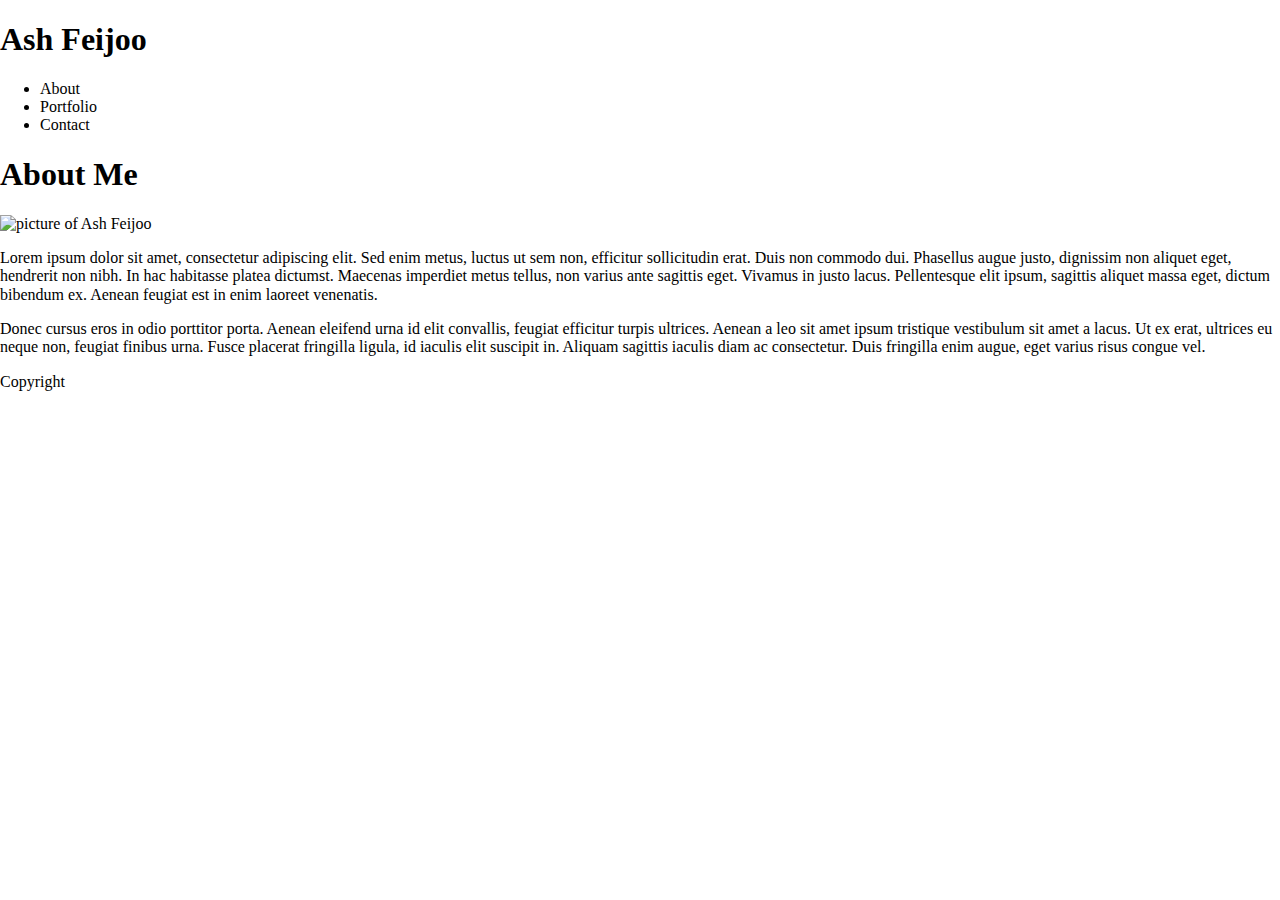
==== index.html @ ff3102c3 "Added base files" ====
<!DOCTYPE html>
<html lang="en">
<head>
  <meta charset="UTF-8">
  <meta name="viewport" content="width=device-width, initial-scale=1.0">
  <meta http-equiv="X-UA-Compatible" content="ie=edge">
  <title>Ash Feijoo</title>
  <link rel="stylesheet" href="assets/css/style.css">
  <link rel="stylesheet" href="assets/css/normalize.css">
</head>
<body>
<header>
  <h1 class="name">Ash Feijoo</h1>
  <ul class="nav">
    <li><a>About</a></li>
    <li><a>Portfolio</a></li>
    <li><a>Contact</a></li>
  </ul>
</header>
  <div Class="Main-content">
    <h1>About Me</h1>
    <img src="http://lorempixel.com/output/cats-q-c-250-150-1.jpg" alt="picture of Ash Feijoo">
      <p>Lorem ipsum dolor sit amet, consectetur adipiscing elit. Sed enim metus, luctus ut sem non, efficitur sollicitudin erat. Duis non commodo dui. Phasellus augue justo, dignissim non aliquet eget, hendrerit non nibh. In hac habitasse platea dictumst. Maecenas imperdiet metus tellus, non varius ante sagittis eget. Vivamus in justo lacus. Pellentesque elit ipsum, sagittis aliquet massa eget, dictum bibendum ex. Aenean feugiat est in enim laoreet venenatis.</p>

      <p>Donec cursus eros in odio porttitor porta. Aenean eleifend urna id elit convallis, feugiat efficitur turpis ultrices. Aenean a leo sit amet ipsum tristique vestibulum sit amet a lacus. Ut ex erat, ultrices eu neque non, feugiat finibus urna. Fusce placerat fringilla ligula, id iaculis elit suscipit in. Aliquam sagittis iaculis diam ac consectetur. Duis fringilla enim augue, eget varius risus congue vel.</p>

  </div>
<footer class="footer">Copyright</footer>
</body>
</html>
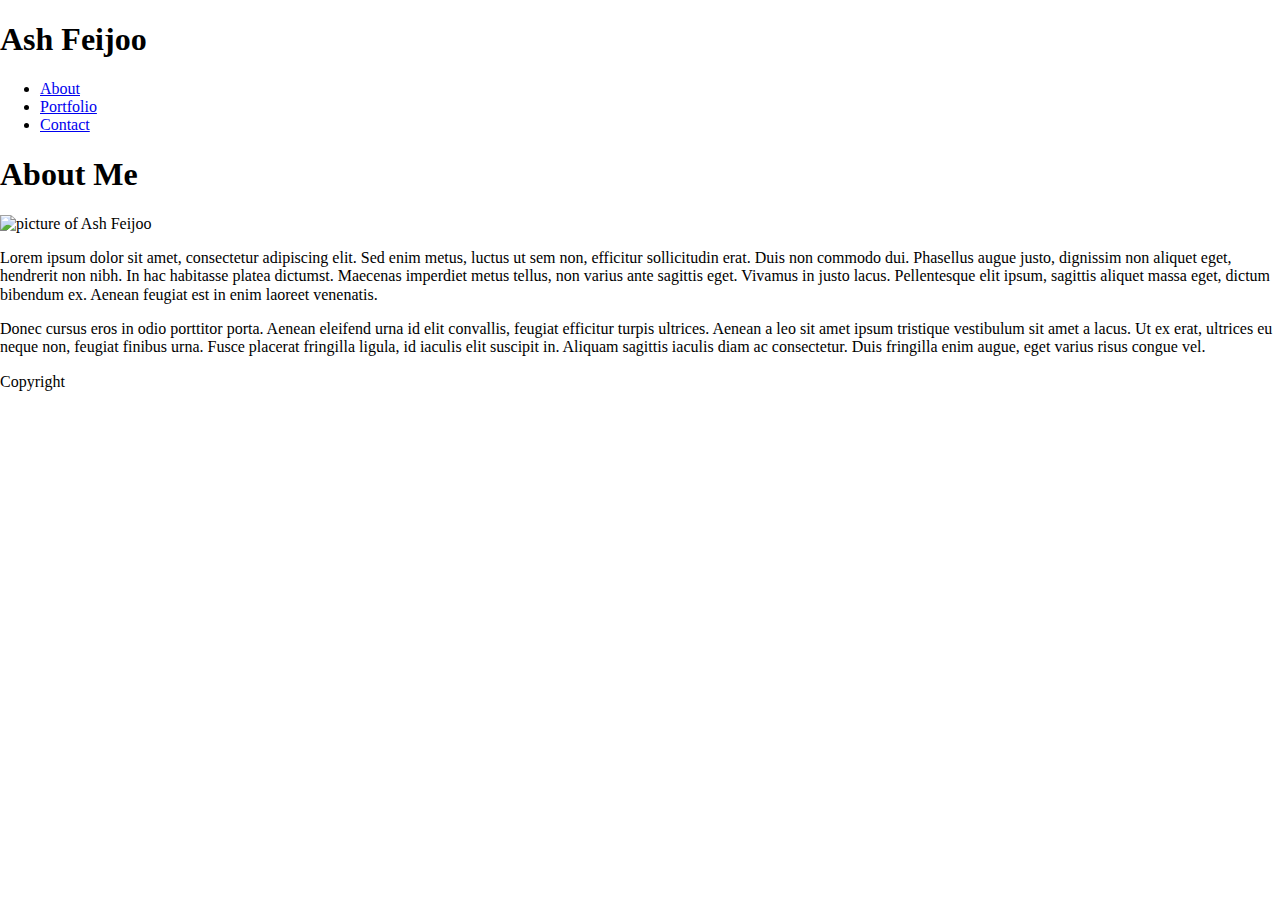
==== commit 093af4d5: "I forgot to do this but I made massive changes to everything" ====
--- a/index.html
+++ b/index.html
@@ -9,23 +9,32 @@
   <link rel="stylesheet" href="assets/css/normalize.css">
 </head>
 <body>
+
 <header>
-  <h1 class="name">Ash Feijoo</h1>
-  <ul class="nav">
-    <li><a>About</a></li>
-    <li><a>Portfolio</a></li>
-    <li><a>Contact</a></li>
-  </ul>
-</header>
+  <div class="main-header">
+    <h1 class="name">Ash Feijoo</h1>
+    <ul class="nav">
+      <li><a href="index.html">About</a></li>
+      <li><a href="portfolio.html" target="_blank">Portfolio</a></li>
+      <li><a href="contact.html" target="_blank">Contact</a></li>
+    </ul>
+  </div>
+  </header>
+<div class="wrapper">
   <div Class="Main-content">
-    <h1>About Me</h1>
-    <img src="http://lorempixel.com/output/cats-q-c-250-150-1.jpg" alt="picture of Ash Feijoo">
+    <h1 class="head-one">About Me</h1>
+    <img class="main-image"src="http://lorempixel.com/output/cats-q-c-250-150-1.jpg" alt="picture of Ash Feijoo">
+   <div class="second">
       <p>Lorem ipsum dolor sit amet, consectetur adipiscing elit. Sed enim metus, luctus ut sem non, efficitur sollicitudin erat. Duis non commodo dui. Phasellus augue justo, dignissim non aliquet eget, hendrerit non nibh. In hac habitasse platea dictumst. Maecenas imperdiet metus tellus, non varius ante sagittis eget. Vivamus in justo lacus. Pellentesque elit ipsum, sagittis aliquet massa eget, dictum bibendum ex. Aenean feugiat est in enim laoreet venenatis.</p>
 
       <p>Donec cursus eros in odio porttitor porta. Aenean eleifend urna id elit convallis, feugiat efficitur turpis ultrices. Aenean a leo sit amet ipsum tristique vestibulum sit amet a lacus. Ut ex erat, ultrices eu neque non, feugiat finibus urna. Fusce placerat fringilla ligula, id iaculis elit suscipit in. Aliquam sagittis iaculis diam ac consectetur. Duis fringilla enim augue, eget varius risus congue vel.</p>
+    </div> 
+  </div>
 
-  </div>
-<footer class="footer">Copyright</footer>
+
+</div>
+<footer class="footer"><p class="foot">Copyright</p></footer>
+
 </body>
 </html>
 
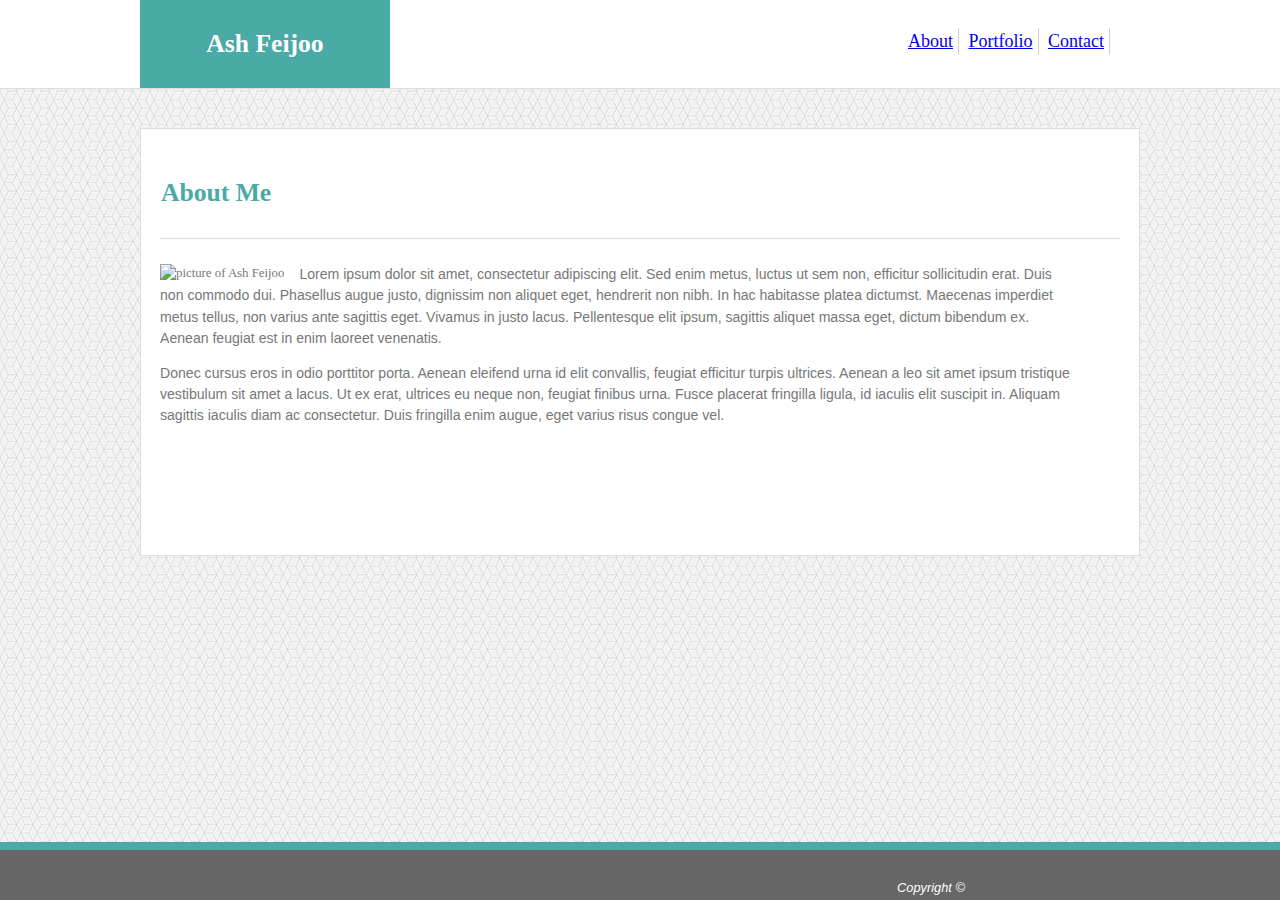
==== commit 8a5e021b: "Fixed portfolio page" ====
--- a/index.html
+++ b/index.html
@@ -20,7 +20,7 @@
     </ul>
   </div>
   </header>
-<div class="wrapper">
+
   <div Class="Main-content">
     <h1 class="head-one">About Me</h1>
     <img class="main-image"src="http://lorempixel.com/output/cats-q-c-250-150-1.jpg" alt="picture of Ash Feijoo">
@@ -28,12 +28,12 @@
       <p>Lorem ipsum dolor sit amet, consectetur adipiscing elit. Sed enim metus, luctus ut sem non, efficitur sollicitudin erat. Duis non commodo dui. Phasellus augue justo, dignissim non aliquet eget, hendrerit non nibh. In hac habitasse platea dictumst. Maecenas imperdiet metus tellus, non varius ante sagittis eget. Vivamus in justo lacus. Pellentesque elit ipsum, sagittis aliquet massa eget, dictum bibendum ex. Aenean feugiat est in enim laoreet venenatis.</p>
 
       <p>Donec cursus eros in odio porttitor porta. Aenean eleifend urna id elit convallis, feugiat efficitur turpis ultrices. Aenean a leo sit amet ipsum tristique vestibulum sit amet a lacus. Ut ex erat, ultrices eu neque non, feugiat finibus urna. Fusce placerat fringilla ligula, id iaculis elit suscipit in. Aliquam sagittis iaculis diam ac consectetur. Duis fringilla enim augue, eget varius risus congue vel.</p>
-    </div> 
+
   </div>
 
 
 </div>
-<footer class="footer"><p class="foot">Copyright</p></footer>
+<footer class="footer"><p class="foot"><em>Copyright ©</em></p></footer>
 
 </body>
 </html>
--- a/assets/css/style.css
+++ b/assets/css/style.css
@@ -0,0 +1,143 @@
+/* Main TAGS */
+
+body{
+    line-height: 1.5;
+    font-size: .8em;
+    color: #777777;
+    background-image: url("../images/qbkls.png");
+    background-repeat: repeat;
+    margin: 0 auto;
+}
+header {
+    background-color: white;
+    margin: 0 auto;
+    border-bottom: #dddddd 1px solid;
+    width: 100%;
+    position: fixed;
+    top: 0;
+    z-index:1;
+    displaY: block;
+}
+
+h1,{
+    font-family: 'Georgia', Times, Times New Roman, serif;
+    color: white;
+
+}
+p{
+    font-family: 'Arial', 'Helvetica Neue', 'Helvetica, sans-serif';
+}
+
+li{
+    border-right: #cfcfcf solid 1px;
+    padding-left: 5px;
+    padding-right:  5px;
+}
+
+/* link tags */
+
+a:visited{
+    color: lightskyblue;
+}
+
+a:hover{
+    color: lightcyan;
+}
+
+/* Class Tags */
+/* .wrapper {
+    margin: 0 auto;
+    text-align: center;
+    width: 100%;
+    width: 960px;
+    margin-top: 2em;
+    box-sizing: border-box;
+} */
+.name{
+    color: #ffffff;
+    background-color: #4aaaa5;
+    display: inline-block;
+    padding: 25px;
+    margin-bottom: 0;
+    text-align: center;
+    margin-top: 0;
+    width: 200px;
+    margin-left: -20px;
+}
+
+.head-one{
+    text-align: left;
+    color: #4aaaa5;
+    padding: 1em 1px;
+    border-bottom:#dddddd 1px solid;
+    margin: 0 0 1em 0;
+}
+
+.Main-content {
+    border: #dddddd 1px solid;
+    margin-bottom: 40%;
+    padding: 1.5em;
+    background-color: #ffffff;
+    margin: 10em auto;
+    /* height: auto; */
+    /* margin: 0 auto; */
+    width: 960px;
+    display: block;
+}
+
+.main-header{
+    width: 960px;
+    margin: 0 auto;
+}
+
+.nav{
+    display: inline-block;
+    list-style: none;
+    float: right;
+    font-size: 18px;
+    padding: 10px;
+    text-align: center;
+}
+
+.nav > li {
+        margin: 0;
+        display: inline-flex;
+        height:  100%;
+
+}
+
+.footer{
+    border-top: #4aaaa5 8px solid;
+    background-color: #666666;
+    color: #ffffff;
+    position: fixed;
+    left: 0;
+    bottom: 0;
+    width: 100%;
+    padding: 25px;
+    text-align:center;
+
+}
+.foot{
+    display: block;
+    /* text-align: center; */
+    position: absolute;
+    bottom: 5%;
+    margin: 0 auto;
+    right: 0;
+    left: 40%;
+}
+
+.main-image {float: left;padding-right: 15px;}
+
+.second{
+    font-size: 1.1em;
+    padding-right: 5%;
+    text-align: left;
+    padding: 0 5% 10% 0;
+}
+
+/* Contact form */
+.contact-form{
+    
+}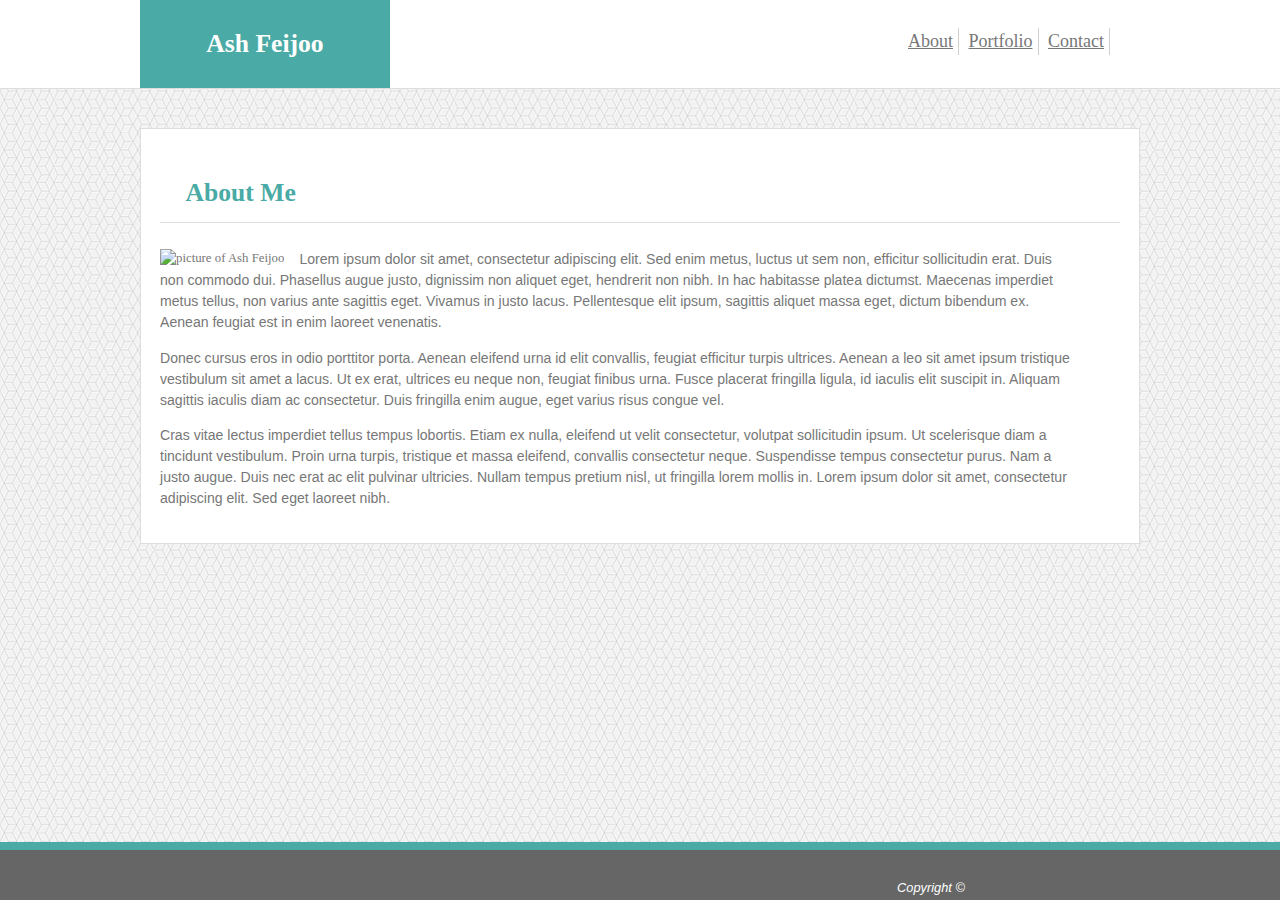
==== commit 53e20cdc: "added third paragrpah to index" ====
--- a/index.html
+++ b/index.html
@@ -29,6 +29,10 @@
 
       <p>Donec cursus eros in odio porttitor porta. Aenean eleifend urna id elit convallis, feugiat efficitur turpis ultrices. Aenean a leo sit amet ipsum tristique vestibulum sit amet a lacus. Ut ex erat, ultrices eu neque non, feugiat finibus urna. Fusce placerat fringilla ligula, id iaculis elit suscipit in. Aliquam sagittis iaculis diam ac consectetur. Duis fringilla enim augue, eget varius risus congue vel.</p>
 
+      <p>
+        Cras vitae lectus imperdiet tellus tempus lobortis. Etiam ex nulla, eleifend ut velit consectetur, volutpat sollicitudin ipsum. Ut scelerisque diam a tincidunt vestibulum. Proin urna turpis, tristique et massa eleifend, convallis consectetur neque. Suspendisse tempus consectetur purus. Nam a justo augue. Duis nec erat ac elit pulvinar ultricies. Nullam tempus pretium nisl, ut fringilla lorem mollis in. Lorem ipsum dolor sit amet, consectetur adipiscing elit. Sed eget laoreet nibh.
+      </p>
+
   </div>
 
 
--- a/assets/css/style.css
+++ b/assets/css/style.css
@@ -36,23 +36,20 @@
 
 /* link tags */
 
-a:visited{
+/* a:visited{
     color: lightskyblue;
-}
+} */
 
 a:hover{
     color: lightcyan;
 }
 
+a{
+    color: #777777;
+}
+
 /* Class Tags */
-/* .wrapper {
-    margin: 0 auto;
-    text-align: center;
-    width: 100%;
-    width: 960px;
-    margin-top: 2em;
-    box-sizing: border-box;
-} */
+
 .name{
     color: #ffffff;
     background-color: #4aaaa5;
@@ -68,7 +65,7 @@
 .head-one{
     text-align: left;
     color: #4aaaa5;
-    padding: 1em 1px;
+    padding: 1em 1em .4em 1em;
     border-bottom:#dddddd 1px solid;
     margin: 0 0 1em 0;
 }
@@ -134,7 +131,7 @@
     font-size: 1.1em;
     padding-right: 5%;
     text-align: left;
-    padding: 0 5% 10% 0;
+    padding: 0 5% 0 0;
 }
 
 /* Contact form */
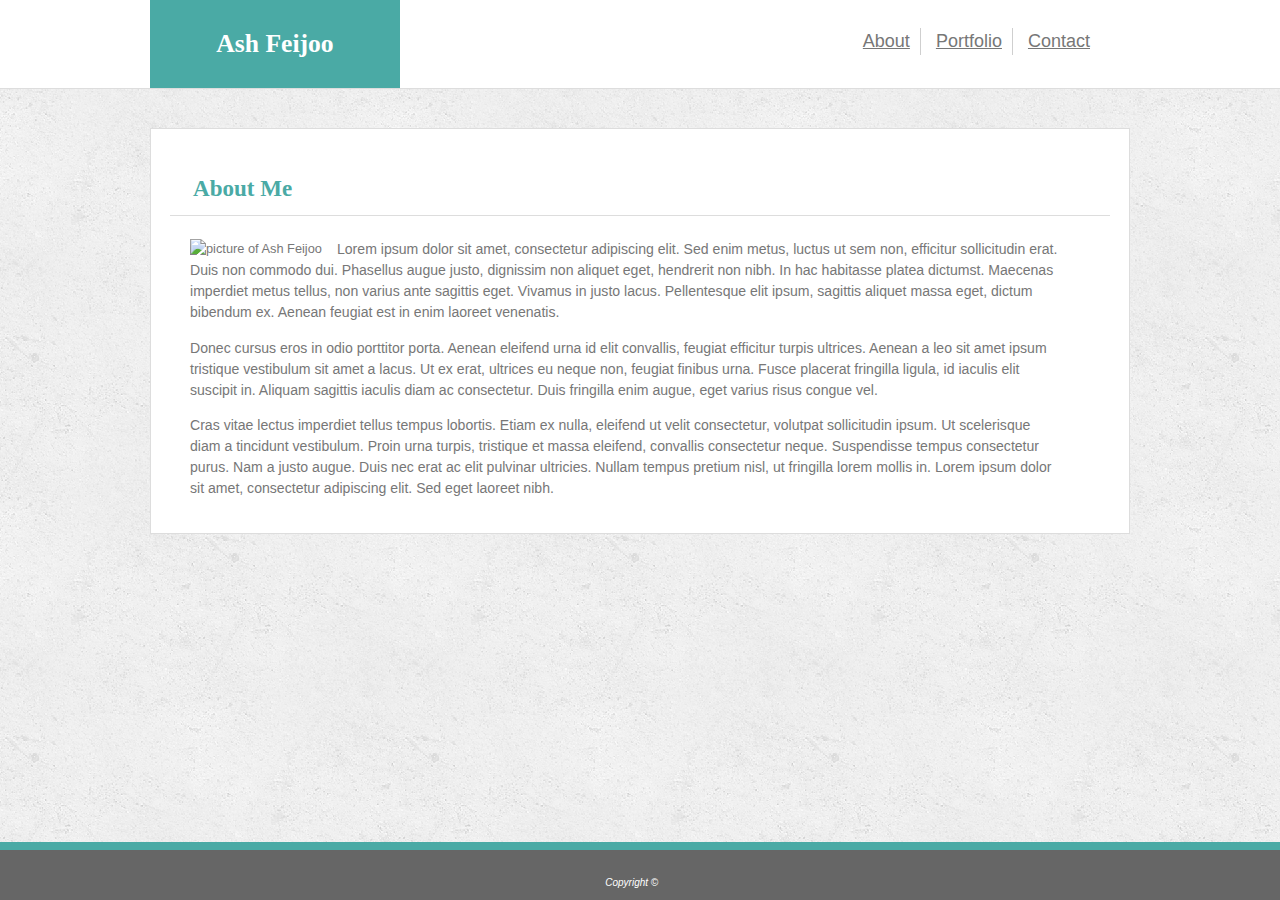
==== commit 7a245ef9: "added different backround" ====
--- a/index.html
+++ b/index.html
@@ -5,8 +5,10 @@
   <meta name="viewport" content="width=device-width, initial-scale=1.0">
   <meta http-equiv="X-UA-Compatible" content="ie=edge">
   <title>Ash Feijoo</title>
+  <link rel="stylesheet" href="assets/css/normalize.css">
   <link rel="stylesheet" href="assets/css/style.css">
-  <link rel="stylesheet" href="assets/css/normalize.css">
+  
+
 </head>
 <body>
 
@@ -22,7 +24,7 @@
   </header>
 
   <div Class="Main-content">
-    <h1 class="head-one">About Me</h1>
+    <h2 class="head-one">About Me</h2>
     <img class="main-image"src="http://lorempixel.com/output/cats-q-c-250-150-1.jpg" alt="picture of Ash Feijoo">
    <div class="second">
       <p>Lorem ipsum dolor sit amet, consectetur adipiscing elit. Sed enim metus, luctus ut sem non, efficitur sollicitudin erat. Duis non commodo dui. Phasellus augue justo, dignissim non aliquet eget, hendrerit non nibh. In hac habitasse platea dictumst. Maecenas imperdiet metus tellus, non varius ante sagittis eget. Vivamus in justo lacus. Pellentesque elit ipsum, sagittis aliquet massa eget, dictum bibendum ex. Aenean feugiat est in enim laoreet venenatis.</p>
--- a/assets/css/style.css
+++ b/assets/css/style.css
@@ -4,9 +4,10 @@
     line-height: 1.5;
     font-size: .8em;
     color: #777777;
-    background-image: url("../images/qbkls.png");
+    background-image: url("../images/concrete_seamless.png");
     background-repeat: repeat;
     margin: 0 auto;
+    font-family: 'Arial', 'Helvetica Neue', 'Helvetica, sans-serif';
 }
 header {
     background-color: white;
@@ -19,33 +20,48 @@
     displaY: block;
 }
 
-h1,{
+h1,
+h2,
+h3{
     font-family: 'Georgia', Times, Times New Roman, serif;
     color: white;
+}
 
+h2{
+    font-size:1.8em;
 }
-p{
-    font-family: 'Arial', 'Helvetica Neue', 'Helvetica, sans-serif';
-}
+
 
 li{
     border-right: #cfcfcf solid 1px;
-    padding-left: 5px;
-    padding-right:  5px;
+    padding-left: 10px;
+    padding-right: 10px;
 }
 
 /* link tags */
 
-/* a:visited{
-    color: lightskyblue;
-} */
+a:visited{
+    color: rgba(112, 216, 219, 0.774);
+}
 
 a:hover{
-    color: lightcyan;
+    color: rgb(105, 187, 187);
+    background-color:none;
+    border-radius: 5px;
 }
 
+li:last-child{
+    border-right:0;
+}
 a{
     color: #777777;
+}
+
+a:focus{
+
+}
+a:active{
+
 }
 
 /* Class Tags */
@@ -62,6 +78,15 @@
     margin-left: -20px;
 }
 
+.name:hover{
+    background: #bac3c4; /* Old browsers */
+    background: -moz-radial-gradient(center, ellipse cover, #bac3c4 0%, #4aaaa5 100%); /* FF3.6-15 */
+    background: -webkit-radial-gradient(center, ellipse cover, #bac3c4 0%,#4aaaa5 100%); /* Chrome10-25,Safari5.1-6 */
+    background: radial-gradient(ellipse at center, #bac3c4 0%,#4aaaa5 100%); /* W3C, IE10+, FF16+, Chrome26+, Opera12+, Safari7+ */
+    filter: progid:DXImageTransform.Microsoft.gradient( startColorstr='#bac3c4', endColorstr='#4aaaa5',GradientType=1 ); /* IE6-9 fallback on horizontal gradient */
+    Color format:     Comments
+}
+
 .head-one{
     text-align: left;
     color: #4aaaa5;
@@ -76,14 +101,12 @@
     padding: 1.5em;
     background-color: #ffffff;
     margin: 10em auto;
-    /* height: auto; */
-    /* margin: 0 auto; */
-    width: 960px;
+    width: 940px;
     display: block;
 }
 
 .main-header{
-    width: 960px;
+    width: 940px;
     margin: 0 auto;
 }
 
@@ -113,25 +136,24 @@
     width: 100%;
     padding: 25px;
     text-align:center;
-
+    font-size: 10px;
 }
 .foot{
     display: block;
-    /* text-align: center; */
     position: absolute;
-    bottom: 5%;
     margin: 0 auto;
-    right: 0;
-    left: 40%;
+    right: 50%;
+    left: 45%;
 }
 
-.main-image {float: left;padding-right: 15px;}
+.main-image {float: left;padding-right: 15px;margin-left: 20px;}
 
 .second{
     font-size: 1.1em;
     padding-right: 5%;
     text-align: left;
     padding: 0 5% 0 0;
+    margin-left: 20px;
 }
 
 /* Contact form */
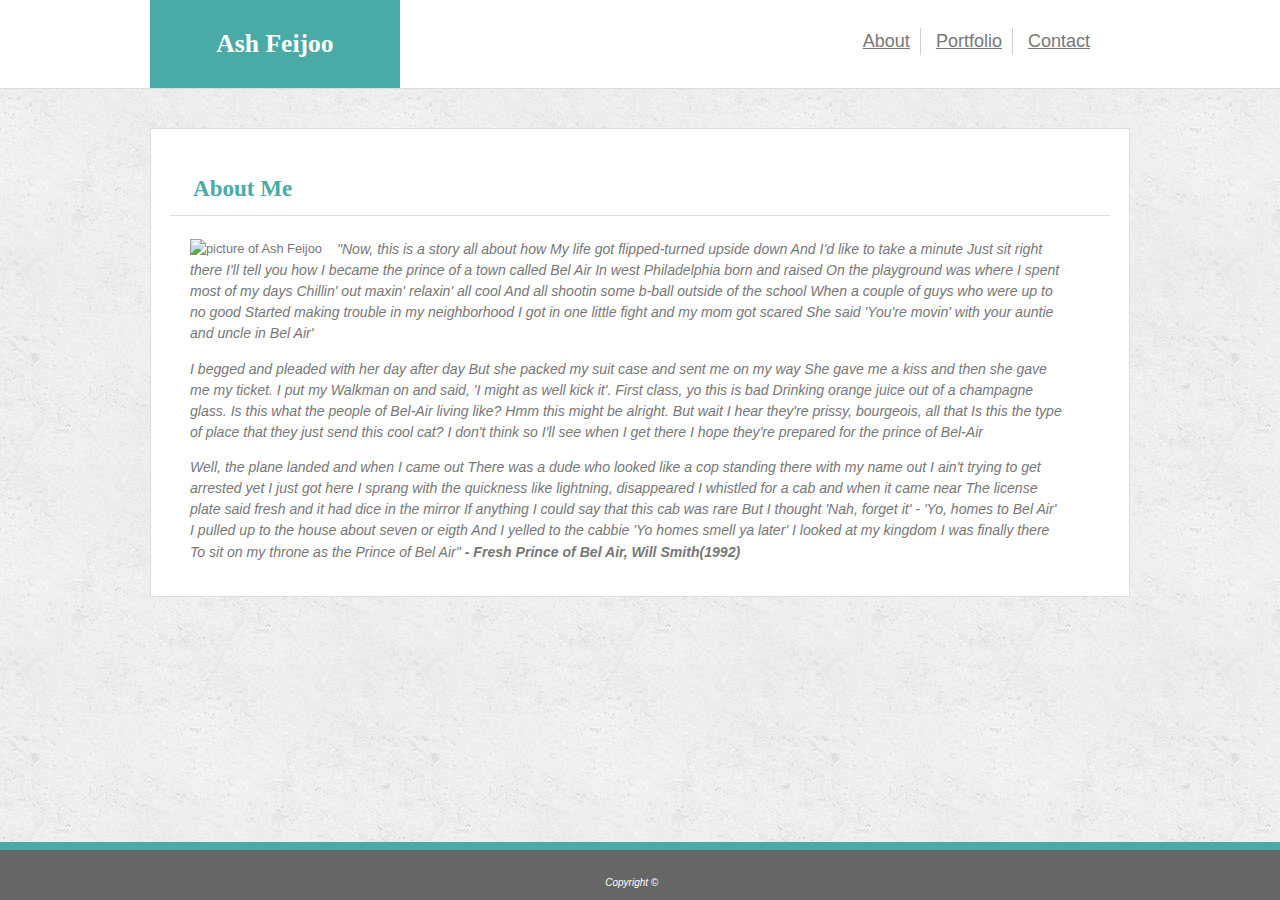
==== commit aaf84296: ""Edited Portfolio page further, made more small changes in CSS"" ====
--- a/index.html
+++ b/index.html
@@ -25,14 +25,56 @@
 
   <div Class="Main-content">
     <h2 class="head-one">About Me</h2>
-    <img class="main-image"src="http://lorempixel.com/output/cats-q-c-250-150-1.jpg" alt="picture of Ash Feijoo">
+    <img class="main-image" src="http://lorempixel.com/output/cats-q-c-250-150-1.jpg" alt="picture of Ash Feijoo">
    <div class="second">
-      <p>Lorem ipsum dolor sit amet, consectetur adipiscing elit. Sed enim metus, luctus ut sem non, efficitur sollicitudin erat. Duis non commodo dui. Phasellus augue justo, dignissim non aliquet eget, hendrerit non nibh. In hac habitasse platea dictumst. Maecenas imperdiet metus tellus, non varius ante sagittis eget. Vivamus in justo lacus. Pellentesque elit ipsum, sagittis aliquet massa eget, dictum bibendum ex. Aenean feugiat est in enim laoreet venenatis.</p>
+      <p><em>"Now, this is a story all about how
+          My life got flipped-turned upside down
+          And I'd like to take a minute
+          Just sit right there
+          I'll tell you how I became the prince of a town called Bel Air
+          
+          In west Philadelphia born and raised
+          On the playground was where I spent most of my days
+          Chillin' out maxin' relaxin' all cool
+          And all shootin some b-ball outside of the school
+          When a couple of guys who were up to no good
+          Started making trouble in my neighborhood
+          I got in one little fight and my mom got scared
+          She said 'You're movin' with your auntie and uncle in Bel Air'</p>
 
-      <p>Donec cursus eros in odio porttitor porta. Aenean eleifend urna id elit convallis, feugiat efficitur turpis ultrices. Aenean a leo sit amet ipsum tristique vestibulum sit amet a lacus. Ut ex erat, ultrices eu neque non, feugiat finibus urna. Fusce placerat fringilla ligula, id iaculis elit suscipit in. Aliquam sagittis iaculis diam ac consectetur. Duis fringilla enim augue, eget varius risus congue vel.</p>
+      <p>I begged and pleaded with her day after day
+          But she packed my suit case and sent me on my way
+          She gave me a kiss and then she gave me my ticket.
+          I put my Walkman on and said, 'I might as well kick it'.
+          
+          First class, yo this is bad
+          Drinking orange juice out of a champagne glass.
+          Is this what the people of Bel-Air living like?
+          Hmm this might be alright.
+          
+          But wait I hear they're prissy, bourgeois, all that
+          Is this the type of place that they just send this cool cat?
+          I don't think so
+          I'll see when I get there
+          I hope they're prepared for the prince of Bel-Air</p>
 
       <p>
-        Cras vitae lectus imperdiet tellus tempus lobortis. Etiam ex nulla, eleifend ut velit consectetur, volutpat sollicitudin ipsum. Ut scelerisque diam a tincidunt vestibulum. Proin urna turpis, tristique et massa eleifend, convallis consectetur neque. Suspendisse tempus consectetur purus. Nam a justo augue. Duis nec erat ac elit pulvinar ultricies. Nullam tempus pretium nisl, ut fringilla lorem mollis in. Lorem ipsum dolor sit amet, consectetur adipiscing elit. Sed eget laoreet nibh.
+          Well, the plane landed and when I came out
+          There was a dude who looked like a cop standing there with my name out
+          I ain't trying to get arrested yet
+          I just got here
+          I sprang with the quickness like lightning, disappeared
+          
+          I whistled for a cab and when it came near
+          The license plate said fresh and it had dice in the mirror
+          If anything I could say that this cab was rare
+          But I thought 'Nah, forget it' - 'Yo, homes to Bel Air'
+          
+          I pulled up to the house about seven or eigth
+          And I yelled to the cabbie 'Yo homes smell ya later'
+          I looked at my kingdom
+          I was finally there
+          To sit on my throne as the Prince of Bel Air" <strong>- Fresh Prince of Bel Air, Will Smith&#40;1992&#41;</strong></em>
       </p>
 
   </div>
--- a/assets/css/style.css
+++ b/assets/css/style.css
@@ -146,7 +146,12 @@
     left: 45%;
 }
 
-.main-image {float: left;padding-right: 15px;margin-left: 20px;}
+.main-image {
+    float: left;
+    padding-right: 15px;
+    margin-left: 20px;
+
+}
 
 .second{
     font-size: 1.1em;
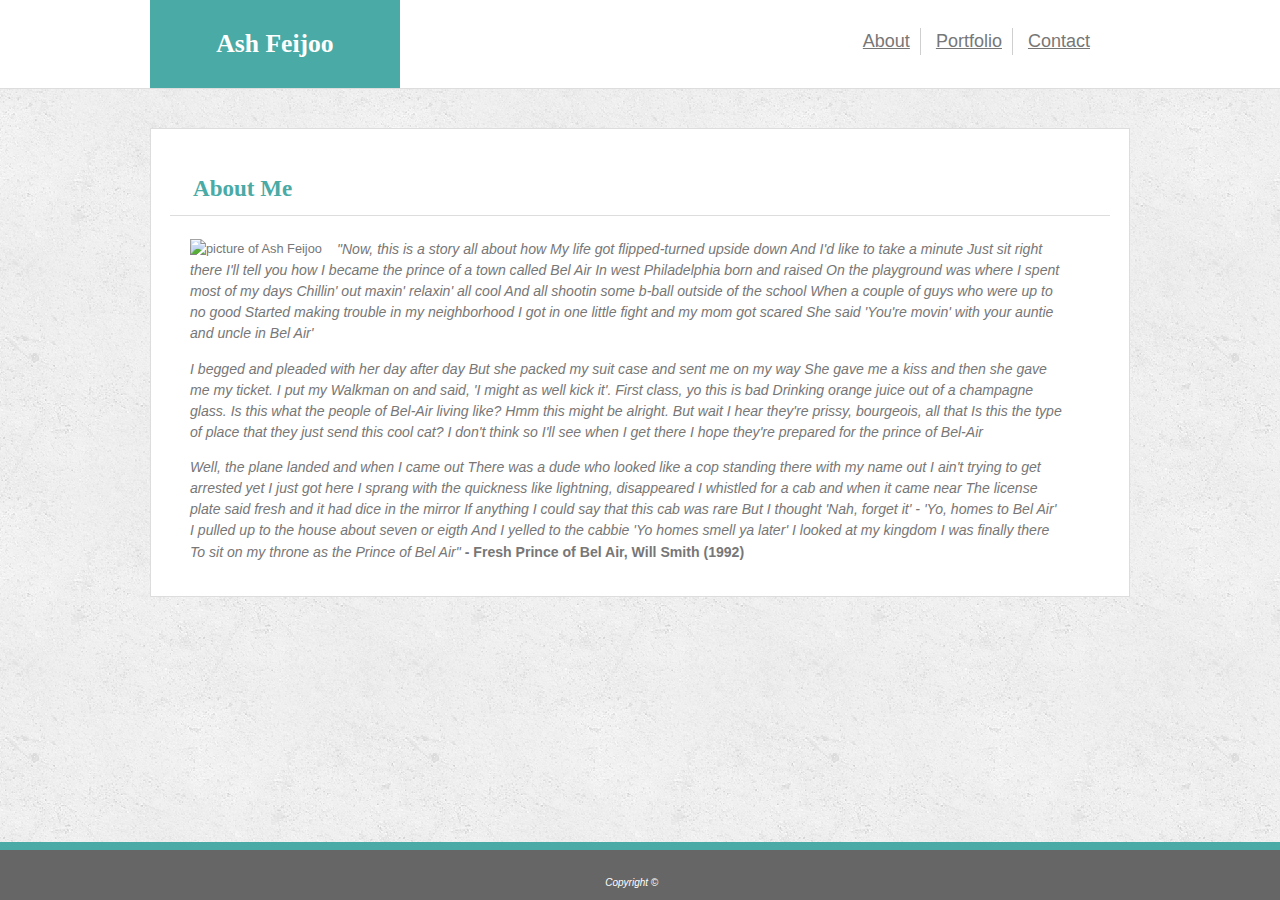
==== commit c0839d33: "Finishing touches" ====
--- a/index.html
+++ b/index.html
@@ -1,5 +1,6 @@
 <!DOCTYPE html>
 <html lang="en">
+
 <head>
   <meta charset="UTF-8">
   <meta name="viewport" content="width=device-width, initial-scale=1.0">
@@ -7,32 +8,33 @@
   <title>Ash Feijoo</title>
   <link rel="stylesheet" href="assets/css/normalize.css">
   <link rel="stylesheet" href="assets/css/style.css">
-  
+
 
 </head>
+
 <body>
 
-<header>
-  <div class="main-header">
-    <h1 class="name">Ash Feijoo</h1>
-    <ul class="nav">
-      <li><a href="index.html">About</a></li>
-      <li><a href="portfolio.html" target="_blank">Portfolio</a></li>
-      <li><a href="contact.html" target="_blank">Contact</a></li>
-    </ul>
-  </div>
+  <header>
+    <div class="main-header">
+      <h1 class="name">Ash Feijoo</h1>
+      <ul class="nav">
+        <li><a href="index.html">About</a></li>
+        <li><a href="portfolio.html" target="_blank">Portfolio</a></li>
+        <li><a href="contact.html" target="_blank">Contact</a></li>
+      </ul>
+    </div>
   </header>
 
   <div Class="Main-content">
     <h2 class="head-one">About Me</h2>
     <img class="main-image" src="http://lorempixel.com/output/cats-q-c-250-150-1.jpg" alt="picture of Ash Feijoo">
-   <div class="second">
+    <div class="second">
       <p><em>"Now, this is a story all about how
           My life got flipped-turned upside down
           And I'd like to take a minute
           Just sit right there
           I'll tell you how I became the prince of a town called Bel Air
-          
+
           In west Philadelphia born and raised
           On the playground was where I spent most of my days
           Chillin' out maxin' relaxin' all cool
@@ -43,46 +45,49 @@
           She said 'You're movin' with your auntie and uncle in Bel Air'</p>
 
       <p>I begged and pleaded with her day after day
-          But she packed my suit case and sent me on my way
-          She gave me a kiss and then she gave me my ticket.
-          I put my Walkman on and said, 'I might as well kick it'.
-          
-          First class, yo this is bad
-          Drinking orange juice out of a champagne glass.
-          Is this what the people of Bel-Air living like?
-          Hmm this might be alright.
-          
-          But wait I hear they're prissy, bourgeois, all that
-          Is this the type of place that they just send this cool cat?
-          I don't think so
-          I'll see when I get there
-          I hope they're prepared for the prince of Bel-Air</p>
+        But she packed my suit case and sent me on my way
+        She gave me a kiss and then she gave me my ticket.
+        I put my Walkman on and said, 'I might as well kick it'.
+
+        First class, yo this is bad
+        Drinking orange juice out of a champagne glass.
+        Is this what the people of Bel-Air living like?
+        Hmm this might be alright.
+
+        But wait I hear they're prissy, bourgeois, all that
+        Is this the type of place that they just send this cool cat?
+        I don't think so
+        I'll see when I get there
+        I hope they're prepared for the prince of Bel-Air</p>
 
       <p>
-          Well, the plane landed and when I came out
-          There was a dude who looked like a cop standing there with my name out
-          I ain't trying to get arrested yet
-          I just got here
-          I sprang with the quickness like lightning, disappeared
-          
-          I whistled for a cab and when it came near
-          The license plate said fresh and it had dice in the mirror
-          If anything I could say that this cab was rare
-          But I thought 'Nah, forget it' - 'Yo, homes to Bel Air'
-          
-          I pulled up to the house about seven or eigth
-          And I yelled to the cabbie 'Yo homes smell ya later'
-          I looked at my kingdom
-          I was finally there
-          To sit on my throne as the Prince of Bel Air" <strong>- Fresh Prince of Bel Air, Will Smith&#40;1992&#41;</strong></em>
+        Well, the plane landed and when I came out
+        There was a dude who looked like a cop standing there with my name out
+        I ain't trying to get arrested yet
+        I just got here
+        I sprang with the quickness like lightning, disappeared
+
+        I whistled for a cab and when it came near
+        The license plate said fresh and it had dice in the mirror
+        If anything I could say that this cab was rare
+        But I thought 'Nah, forget it' - 'Yo, homes to Bel Air'
+
+        I pulled up to the house about seven or eigth
+        And I yelled to the cabbie 'Yo homes smell ya later'
+        I looked at my kingdom
+        I was finally there
+        To sit on my throne as the Prince of Bel Air"</em> <strong>- Fresh Prince of Bel Air, Will
+          Smith &#40;1992&#41;</strong>
       </p>
 
-  </div>
+    </div>
 
 
-</div>
-<footer class="footer"><p class="foot"><em>Copyright ©</em></p></footer>
+  </div>
+  <footer class="footer">
+    <p class="foot"><em>Copyright ©</em></p>
+  </footer>
 
 </body>
-</html>
 
+</html>--- a/assets/css/style.css
+++ b/assets/css/style.css
@@ -1,167 +1,180 @@
 /* Main TAGS */
 
-body{
-    line-height: 1.5;
-    font-size: .8em;
-    color: #777777;
-    background-image: url("../images/concrete_seamless.png");
-    background-repeat: repeat;
-    margin: 0 auto;
-    font-family: 'Arial', 'Helvetica Neue', 'Helvetica, sans-serif';
+body {
+  line-height: 1.5;
+  font-size: 0.8em;
+  color: #777777;
+  background-image: url("../images/concrete_seamless.png");
+  background-repeat: repeat;
+  margin: 0 auto;
+  font-family: "Arial", "Helvetica Neue", "Helvetica, sans-serif";
 }
+
 header {
-    background-color: white;
-    margin: 0 auto;
-    border-bottom: #dddddd 1px solid;
-    width: 100%;
-    position: fixed;
-    top: 0;
-    z-index:1;
-    displaY: block;
+  background-color: white;
+  margin: 0 auto;
+  border-bottom: #dddddd 1px solid;
+  width: 100%;
+  position: fixed;
+  top: 0;
+  z-index: 1;
+  display: block;
 }
 
 h1,
 h2,
-h3{
-    font-family: 'Georgia', Times, Times New Roman, serif;
-    color: white;
+h3 {
+  font-family: "Georgia", Times, Times New Roman, serif;
+  color: white;
 }
 
-h2{
-    font-size:1.8em;
+h2 {
+  font-size: 1.8em;
 }
 
-
-li{
-    border-right: #cfcfcf solid 1px;
-    padding-left: 10px;
-    padding-right: 10px;
+li {
+  border-right: #cfcfcf solid 1px;
+  padding-left: 10px;
+  padding-right: 10px;
 }
 
 /* link tags */
 
-a:visited{
-    color: rgba(112, 216, 219, 0.774);
+a:visited {
+  color: rgba(112, 216, 219, 0.774);
 }
 
-a:hover{
-    color: rgb(105, 187, 187);
-    background-color:none;
-    border-radius: 5px;
+a:hover {
+  color: rgb(105, 187, 187);
+  background-color: none;
+  border-radius: 5px;
 }
 
-li:last-child{
-    border-right:0;
-}
-a{
-    color: #777777;
+li:last-child {
+  border-right: 0;
 }
 
-a:focus{
+a {
+  color: #777777;
+}
 
+a:focus {
 }
-a:active{
 
+a:active {
 }
 
 /* Class Tags */
 
-.name{
-    color: #ffffff;
-    background-color: #4aaaa5;
-    display: inline-block;
-    padding: 25px;
-    margin-bottom: 0;
-    text-align: center;
-    margin-top: 0;
-    width: 200px;
-    margin-left: -20px;
+.name {
+  color: #ffffff;
+  background-color: #4aaaa5;
+  display: inline-block;
+  padding: 25px;
+  margin-bottom: 0;
+  text-align: center;
+  margin-top: 0;
+  width: 200px;
+  margin-left: -20px;
 }
 
-.name:hover{
-    background: #bac3c4; /* Old browsers */
-    background: -moz-radial-gradient(center, ellipse cover, #bac3c4 0%, #4aaaa5 100%); /* FF3.6-15 */
-    background: -webkit-radial-gradient(center, ellipse cover, #bac3c4 0%,#4aaaa5 100%); /* Chrome10-25,Safari5.1-6 */
-    background: radial-gradient(ellipse at center, #bac3c4 0%,#4aaaa5 100%); /* W3C, IE10+, FF16+, Chrome26+, Opera12+, Safari7+ */
-    filter: progid:DXImageTransform.Microsoft.gradient( startColorstr='#bac3c4', endColorstr='#4aaaa5',GradientType=1 ); /* IE6-9 fallback on horizontal gradient */
-    Color format:     Comments
+.name:hover {
+  background: #bac3c4;
+  /* Old browsers */
+  background: -moz-radial-gradient(
+    center,
+    ellipse cover,
+    #bac3c4 0%,
+    #4aaaa5 100%
+  );
+  /* FF3.6-15 */
+  background: -webkit-radial-gradient(
+    center,
+    ellipse cover,
+    #bac3c4 0%,
+    #4aaaa5 100%
+  );
+  /* Chrome10-25,Safari5.1-6 */
+  background: radial-gradient(ellipse at center, #bac3c4 0%, #4aaaa5 100%);
+  /* W3C, IE10+, FF16+, Chrome26+, Opera12+, Safari7+ */
+  filter: progid:DXImageTransform.Microsoft.gradient(startColorstr='#bac3c4', endColorstr='#4aaaa5', GradientType=1);
+  /* IE6-9 fallback on horizontal gradient */
+  colorformat: Comments;
 }
 
-.head-one{
-    text-align: left;
-    color: #4aaaa5;
-    padding: 1em 1em .4em 1em;
-    border-bottom:#dddddd 1px solid;
-    margin: 0 0 1em 0;
+.head-one {
+  text-align: left;
+  color: #4aaaa5;
+  padding: 1em 1em 0.4em 1em;
+  border-bottom: #dddddd 1px solid;
+  margin: 0 0 1em 0;
 }
 
 .Main-content {
-    border: #dddddd 1px solid;
-    margin-bottom: 40%;
-    padding: 1.5em;
-    background-color: #ffffff;
-    margin: 10em auto;
-    width: 940px;
-    display: block;
+  border: #dddddd 1px solid;
+  margin-bottom: 40%;
+  padding: 1.5em;
+  background-color: #ffffff;
+  margin: 10em auto;
+  width: 940px;
+  display: block;
 }
 
-.main-header{
-    width: 940px;
-    margin: 0 auto;
+.main-header {
+  width: 940px;
+  margin: 0 auto;
 }
 
-.nav{
-    display: inline-block;
-    list-style: none;
-    float: right;
-    font-size: 18px;
-    padding: 10px;
-    text-align: center;
+.nav {
+  display: inline-block;
+  list-style: none;
+  float: right;
+  font-size: 18px;
+  padding: 10px;
+  text-align: center;
 }
 
 .nav > li {
-        margin: 0;
-        display: inline-flex;
-        height:  100%;
-
+  margin: 0;
+  display: inline-flex;
+  height: 100%;
 }
 
-.footer{
-    border-top: #4aaaa5 8px solid;
-    background-color: #666666;
-    color: #ffffff;
-    position: fixed;
-    left: 0;
-    bottom: 0;
-    width: 100%;
-    padding: 25px;
-    text-align:center;
-    font-size: 10px;
+.footer {
+  border-top: #4aaaa5 8px solid;
+  background-color: #666666;
+  color: #ffffff;
+  position: fixed;
+  left: 0;
+  bottom: 0;
+  width: 100%;
+  padding: 25px;
+  text-align: center;
+  font-size: 10px;
 }
-.foot{
-    display: block;
-    position: absolute;
-    margin: 0 auto;
-    right: 50%;
-    left: 45%;
+
+.foot {
+  display: block;
+  position: absolute;
+  margin: 0 auto;
+  right: 50%;
+  left: 45%;
 }
 
 .main-image {
-    float: left;
-    padding-right: 15px;
-    margin-left: 20px;
-
+  float: left;
+  padding-right: 15px;
+  margin-left: 20px;
 }
 
-.second{
-    font-size: 1.1em;
-    padding-right: 5%;
-    text-align: left;
-    padding: 0 5% 0 0;
-    margin-left: 20px;
+.second {
+  font-size: 1.1em;
+  padding-right: 5%;
+  text-align: left;
+  padding: 0 5% 0 0;
+  margin-left: 20px;
 }
 
 /* Contact form */
-.contact-form{
-    
-}+.contact-form {
+}
